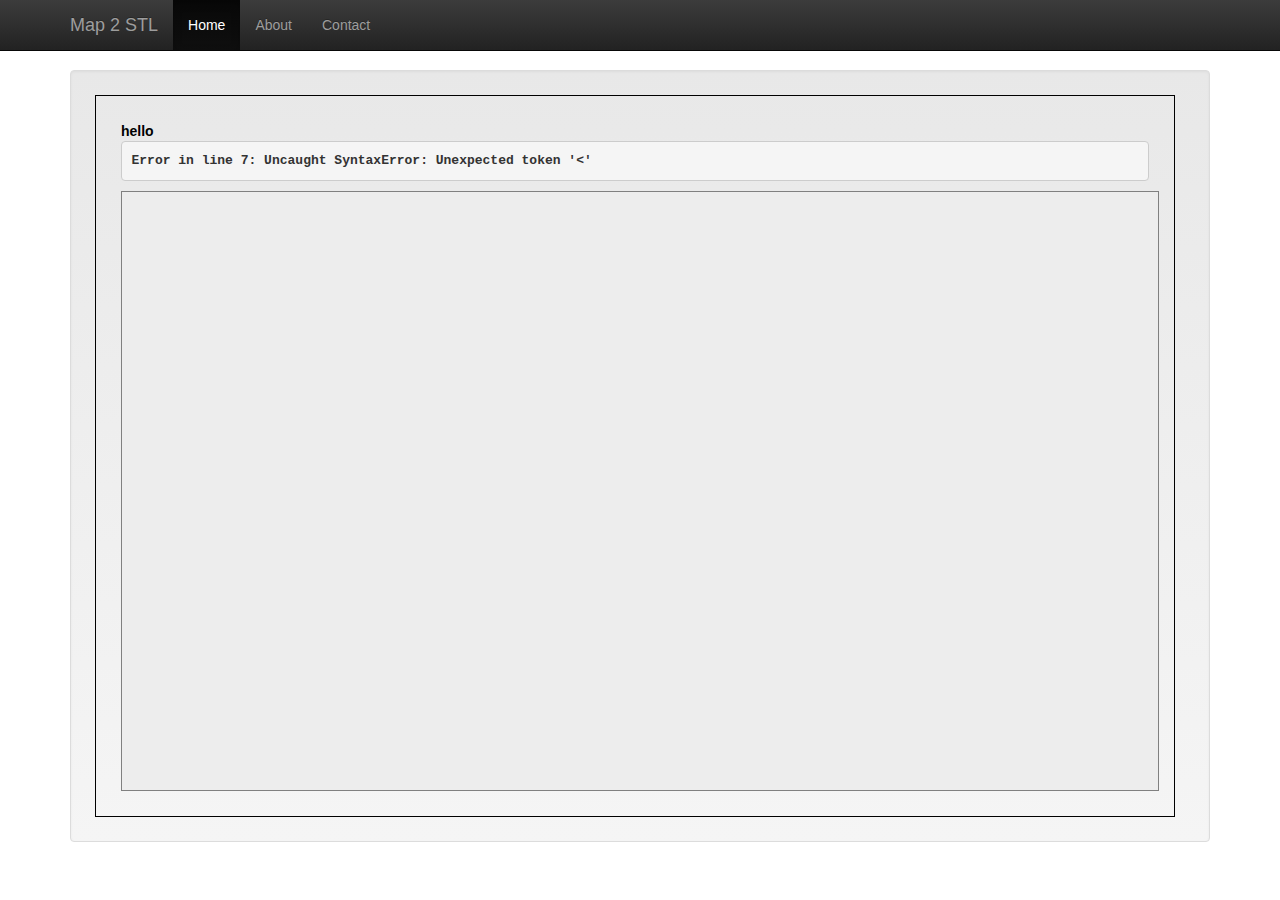
==== index.html @ 8099928b "Initial commit" ====
<!DOCTYPE html>
<html lang="en">
  <head>
    <meta charset="utf-8">
    <meta http-equiv="X-UA-Compatible" content="IE=edge">
    <meta name="viewport" content="width=device-width, initial-scale=1">
    <!-- The above 3 meta tags *must* come first in the head; any other head content must come *after* these tags -->
    <meta name="description" content="">
    <meta name="author" content="">
    <link rel="icon" href="../../favicon.ico">

    <title>Map 2 STL</title>

    <!-- Bootstrap core CSS -->
    <link href="css/bootstrap.min.css" rel="stylesheet">
    <!-- Bootstrap theme -->
    <link href="css/bootstrap-theme.min.css" rel="stylesheet">
    <!-- IE10 viewport hack for Surface/desktop Windows 8 bug -->
    <link href="assets/css/ie10-viewport-bug-workaround.css" rel="stylesheet">

    <!-- Custom styles for this template -->
    <link href="theme.css" rel="stylesheet">

  <link rel="stylesheet" href="min.css?0.5.1" type="text/css">

    <!-- Just for debugging purposes. Don't actually copy these 2 lines! -->
    <!--[if lt IE 9]><script src="assets/js/ie8-responsive-file-warning.js"></script><![endif]-->
    <script src="assets/js/ie-emulation-modes-warning.js"></script>

    <!-- HTML5 shim and Respond.js for IE8 support of HTML5 elements and media queries -->
    <!--[if lt IE 9]>
      <script src="https://oss.maxcdn.com/html5shiv/3.7.3/html5shiv.min.js"></script>
      <script src="https://oss.maxcdn.com/respond/1.4.2/respond.min.js"></script>
    <![endif]-->
  </head>

<body onload="loadProcessor()">

    <!-- Fixed navbar -->
    <nav class="navbar navbar-inverse navbar-fixed-top">
      <div class="container">
        <div class="navbar-header">
          <button type="button" class="navbar-toggle collapsed" data-toggle="collapse" data-target="#navbar" aria-expanded="false" aria-controls="navbar">
            <span class="sr-only">Toggle navigation</span>
            <span class="icon-bar"></span>
            <span class="icon-bar"></span>
            <span class="icon-bar"></span>
          </button>
          <a class="navbar-brand" href="#">Map 2 STL</a>
        </div>
        <div id="navbar" class="navbar-collapse collapse">
          <ul class="nav navbar-nav">
            <li class="active"><a href="#">Home</a></li>
            <li><a href="#about">About</a></li>
            <li><a href="#contact">Contact</a></li>
          </ul>
        </div><!--/.nav-collapse -->
      </div>
    </nav>

    <div class="container theme-showcase" role="main">

      <!--div class="page-header">
        <h1>Rendered</h1>
      </div-->
      <div class="well">
<!-- setup display of the errors as required by OpenJSCAD.js -->
  <div class="jscad-container">
    <div id="header">
      <div id="errordiv">hello</div>
    </div>

<!-- setup display of the viewer, i.e. canvas -->
    <div oncontextmenu="return false;" id="viewerContext"></div>

<!-- setup display of the design parameters, as required by OpenJSCAD.js -->
<!-- set display: block to display this -->
    <div id="parametersdiv" style="display: none;"></div>

<!-- setup display of the status, as required by OpenJSCAD.js -->
<!-- set display: block to display this -->
    <div id="tail" style="display: block;">
      <div id="statusdiv"></div>
    </div>
  </div>

<!-- define the design and the parameters -->
  <script type="text/javascript">
    var gProcessor = null;        // required by OpenJScad.org

    var gComponents = [ { file: '/ruby/test.jscad' } ];

    function loadProcessor() {
      gProcessor = new OpenJsCad.Processor(document.getElementById("viewerContext"));

      loadJSCAD(0);
    }

    function loadJSCAD(choice) {
      var filepath = gComponents[choice].file;
      var xhr = new XMLHttpRequest();
      xhr.open("GET", filepath, true);
      gProcessor.viewer.setZoom(0.15);
      gProcessor.setStatus("Loading "+filepath+" <img id=busy src='imgs/busy.gif'>");

      xhr.onload = function() {
        var source = this.responseText;
        //console.log(source);

        if(filepath.match(/\.jscad$/i)||filepath.match(/\.js$/i)) {
          gProcessor.setStatus("Processing "+filepath+" <img id=busy src='imgs/busy.gif'>");
          gProcessor.setJsCad(source,filepath);
        }
      }
      xhr.send();
    }
  </script>
      </div>


    </div> <!-- /container -->


    <!-- Bootstrap core JavaScript
    ================================================== -->
    <!-- Placed at the end of the document so the pages load faster -->
    <script src="https://ajax.googleapis.com/ajax/libs/jquery/1.12.4/jquery.min.js"></script>
    <script>window.jQuery || document.write('<script src="assets/js/vendor/jquery.min.js"><\/script>')</script>
    <script src="js/bootstrap.min.js"></script>
    <script src="assets/js/docs.min.js"></script>
    <!-- IE10 viewport hack for Surface/desktop Windows 8 bug -->
    <script src="assets/js/ie10-viewport-bug-workaround.js"></script>
    <script src="js/jquery.hammer.js"></script>
  <script src="lightgl.js"></script>
  <script src="csg.js?0.5.1"></script>
  <script src="formats.js?0.5.1"></script>
  <script src="openjscad.js?0.5.1"></script>
  <script src="openscad.js?0.5.1"></script>
  <script src="js/jscad-worker.js?0.5.1" charset="utf-8"></script>
  <script src="js/jscad-function.js?0.5.1" charset="utf-8"></script>
  </body>
</html>
---- assets/css/ie10-viewport-bug-workaround.css ----
/*!
 * IE10 viewport hack for Surface/desktop Windows 8 bug
 * Copyright 2014-2015 Twitter, Inc.
 * Licensed under MIT (https://github.com/twbs/bootstrap/blob/master/LICENSE)
 */

/*
 * See the Getting Started docs for more information:
 * http://getbootstrap.com/getting-started/#support-ie10-width
 */
@-ms-viewport     { width: device-width; }
@-o-viewport      { width: device-width; }
@viewport         { width: device-width; }
---- theme.css ----
body {
  padding-top: 70px;
  padding-bottom: 30px;
}

.theme-dropdown .dropdown-menu {
  position: static;
  display: block;
  margin-bottom: 20px;
}

.theme-showcase > p > .btn {
  margin: 5px 0;
}

.theme-showcase .navbar .container {
  width: auto;
}
---- min.css ----
/*
 * min.css for OpenJSCAD.org viewer
 */

.jscad-container {
  margin: 5px 15px 5px 5px; /* not inherited */
  padding: 20px; /* not inherited */
  color: Black;
  font-weight: bold;
  font-family: Helvetica, Arial, Sans;
  border: thin solid black;
  min-width: 410px;
}

#header {
  margin: 5px; /* not inherited */
}

#viewerContext {
  margin: 5px; /* not inherited */
  border: thin solid gray; /* not inherited */
  padding: 0px; /* not inherited */

  background: white;
  width: 100%;
  height: 600px;

  top: 0px;
  bottom: 0px;
}

canvas { 
  margin: 0px; /* not inherited */
  border: 0px none gray; /* not inherited */
  padding: 0px; /* not inherited */

  width: 100%;
  height: 100%;

  cursor: move; 
}

#parametersdiv {
  margin: 5px; /* not inherited */
  border: thin solid rgb(200,200,200);
  border-radius: 1em;     
  padding: 10px;

  background: white;
  opacity: 0.8;
}

#parametersdiv table {
  margin-bottom: 5px;

  text-align: left;
  font-size: 0.8em;
  font-weight: normal;
}

#parametersdiv th {
  margin:  0px; /* not inherited */
  border:  0px none gray; /* not inherited */
  padding: 5px; /* not inherited */

  font-weight: bold;
}

#parametersdiv th.caption {
  text-decoration: underline;
}

#parametersdiv td.caption {
  text-align: right;
  font-weight: bold;
}

#parametersdiv td {
  margin:  0px; /* not inherited */
  border:  0px none gray; /* not inherited */
  padding: 0px; /* not inherited */
}

#parametersdiv input, #parametersdiv textarea, #parametersdiv select {
  font-size: 0.9em;
  background: #fea;
  border: none;
}

#updateButton {
  margin:  5px; /* not inherited */
  border:  thin solid Black; /* not inherited */
  padding: 2px; /* not inherited */
  border-radius: 4px;
  background: white;

  margin-left: 1em;
}

#tail { 
  margin: 5px; /* not inherited */
}

#busy {
  vertical-align: middle;
}
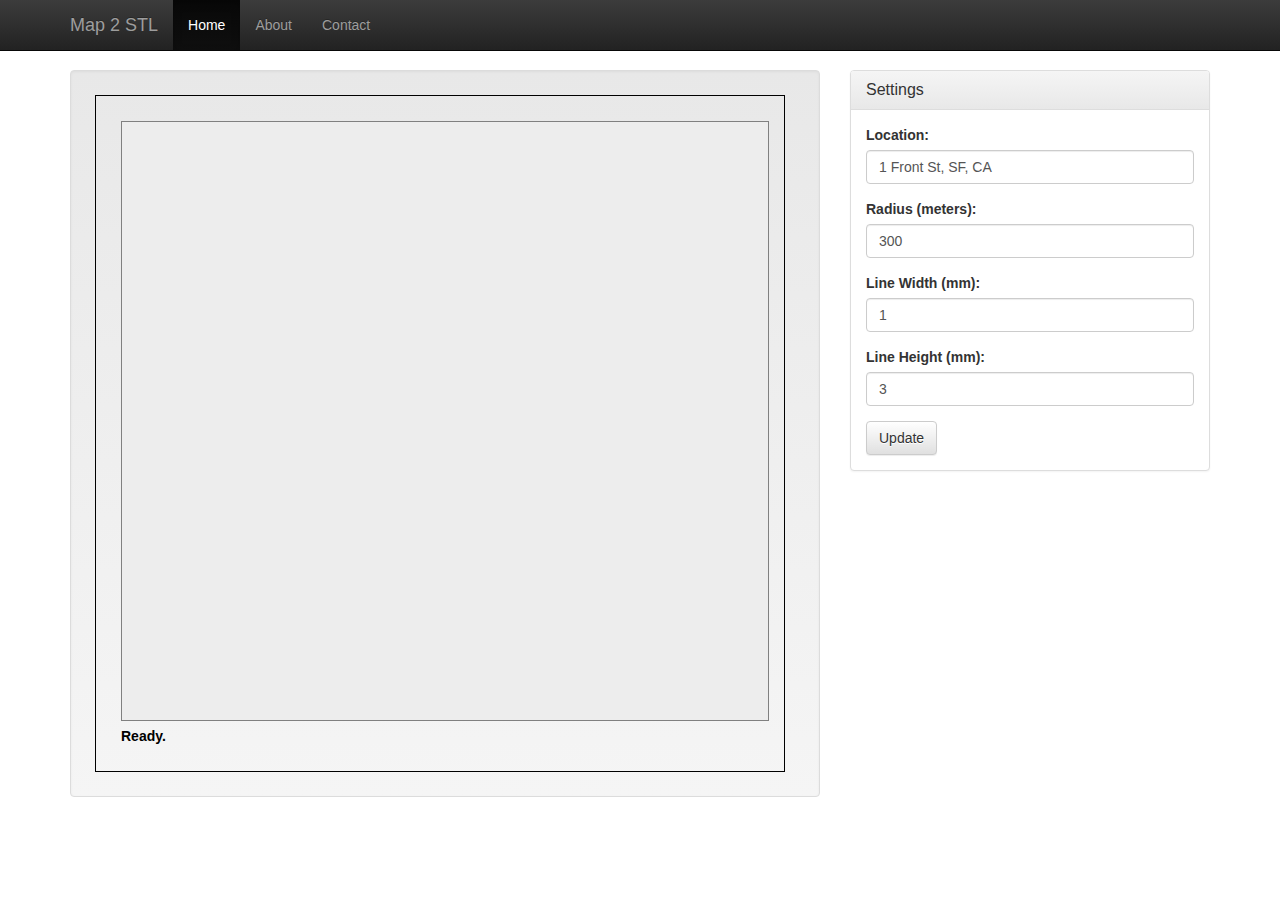
==== commit c6584c5f: "Import my code" ====
--- a/index.html
+++ b/index.html
@@ -61,6 +61,37 @@
 
     <div class="container theme-showcase" role="main">
 
+    <div class="row">
+    <div class="col-sm-4 col-sm-push-8">
+        <div class="panel panel-default">
+            <div class="panel-heading">
+                <h3 class="panel-title">Settings</h3>
+            </div>
+            <div class="panel-body">
+                <form>
+                <div class="form-group">
+                    <label for="location">Location:</label>
+                    <input type="text" class="form-control" id="location" name="location" value="1 Front St, SF, CA">
+                </div>
+                <div class="form-group">
+                    <label for="radius">Radius (meters):</label>
+                    <input type="number" class="form-control" id="radius" name="radius" value="300">
+                </div>
+                <div class="form-group">
+                    <label for="width">Line Width (mm):</label>
+                    <input type="number" class="form-control" id="width" name="width" value="1">
+                </div>
+                <div class="form-group">
+                    <label for="height">Line Height (mm):</label>
+                    <input type="number" class="form-control" id="height" name="height" value="3">
+                </div>
+                <input type="button" class="btn btn-default" onclick="regenerate()" value="Update">
+                </form>
+            </div>
+        </div> <!-- /panel  -->
+
+    </div> <!-- /col -->
+        <div class="col-sm-8 col-sm-pull-4">
       <!--div class="page-header">
         <h1>Rendered</h1>
       </div-->
@@ -91,10 +122,28 @@
 
     var gComponents = [ { file: '/ruby/test.jscad' } ];
 
+    function regenerate() {
+      gProcessor.setStatus("Regenerating data <img id=busy src='imgs/busy.gif'>");
+      var url="http://davr.org/map2stl/osm.rb";
+      var data=$('form').serializeArray().reduce(function(obj,item) {
+          obj[item.name] = item.value;
+          return obj;          
+      },{});
+        $.ajax({
+            type: "POST",
+            url: url,
+            data: data,
+            success: function(data, status, jqXHR) {
+                gProcessor.setStatus("Rendering <img id=busy src='imgs/busy.gif'>");
+                gProcessor.viewer.setZoom(0.15);
+                gProcessor.setJsCad(data);
+            },
+            dataType: 'text'});
+    }
+
     function loadProcessor() {
       gProcessor = new OpenJsCad.Processor(document.getElementById("viewerContext"));
-
-      loadJSCAD(0);
+      gProcessor.setStatus("Ready.   ");
     }
 
     function loadJSCAD(choice) {
@@ -117,6 +166,9 @@
     }
   </script>
       </div>
+    </div>
+    </div> <!-- /row -->
+
 
 
     </div> <!-- /container -->
--- a/min.css
+++ b/min.css
@@ -9,7 +9,7 @@
   font-weight: bold;
   font-family: Helvetica, Arial, Sans;
   border: thin solid black;
-  min-width: 410px;
+/*  min-width: 410px;*/
 }
 
 #header {
@@ -24,6 +24,7 @@
   background: white;
   width: 100%;
   height: 600px;
+/*  padding-bottom: 100%;*/
 
   top: 0px;
   bottom: 0px;
